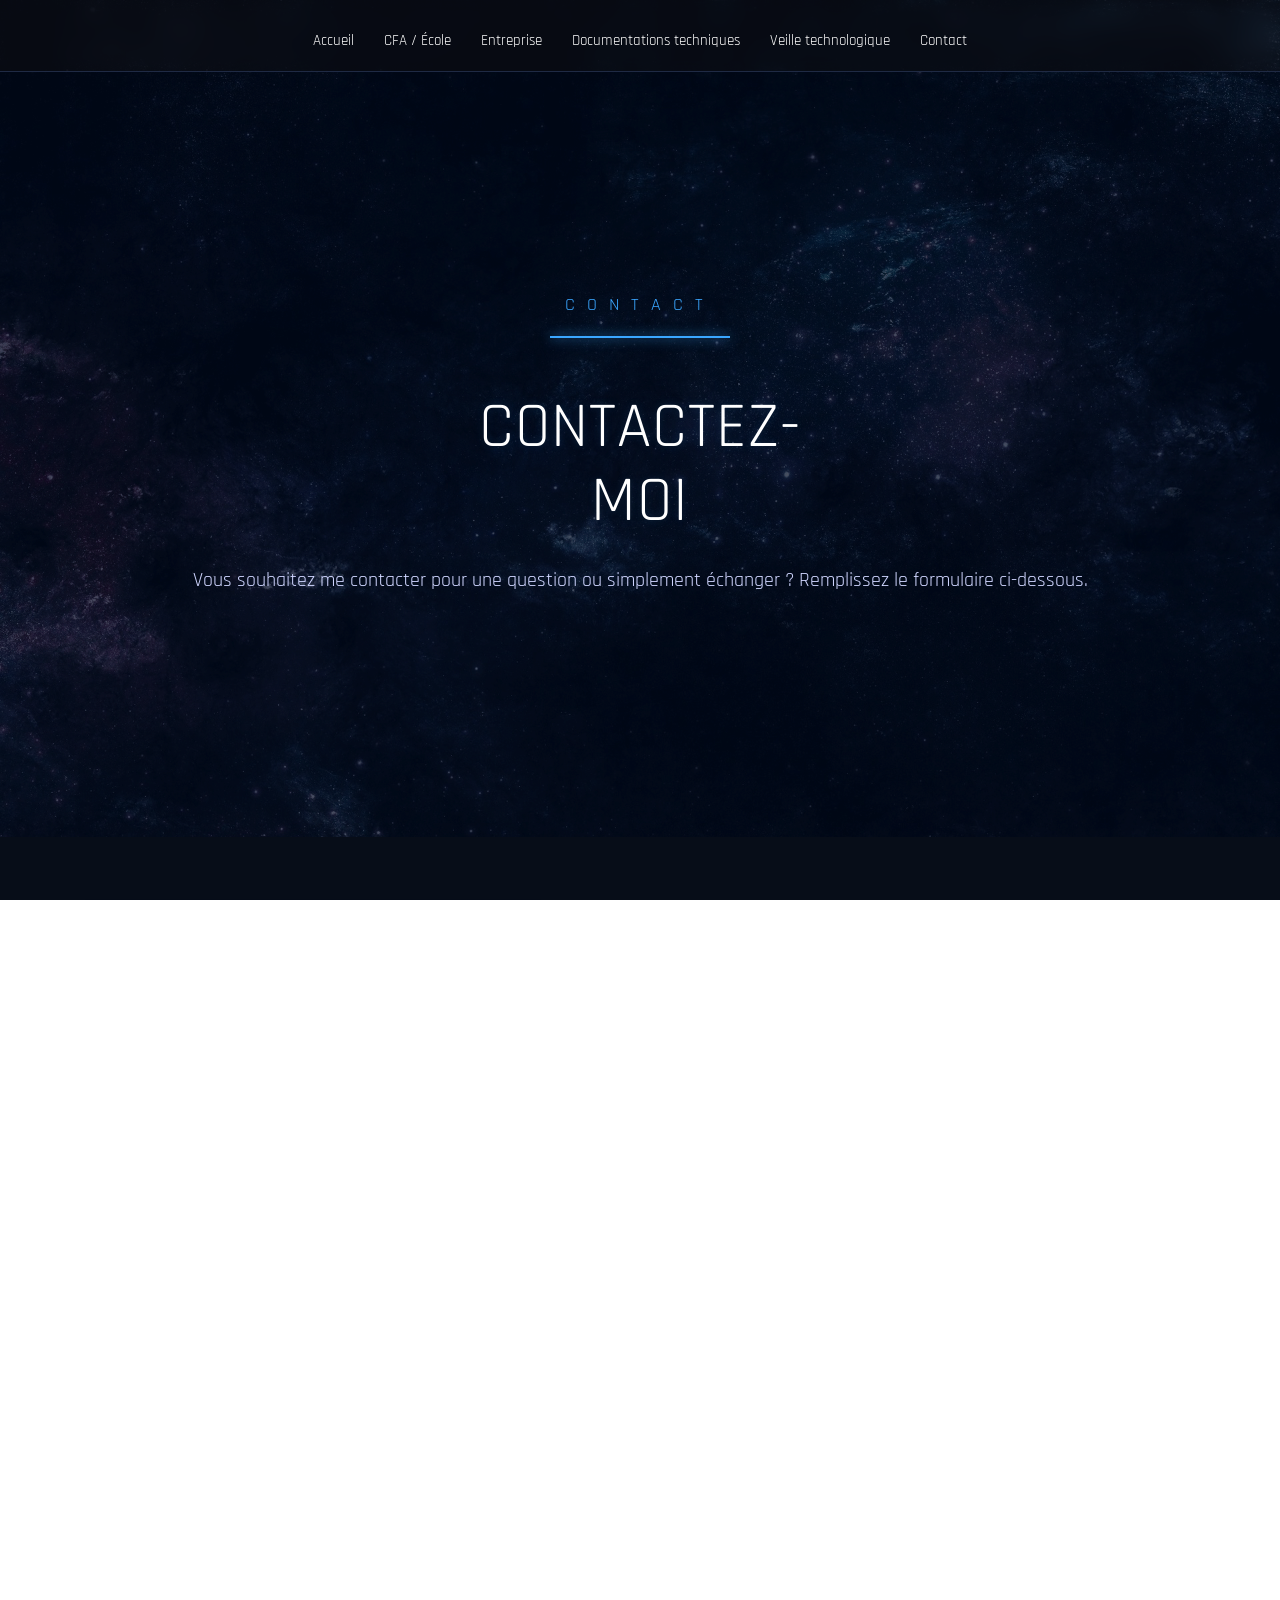
==== contact.html @ 7f9cc4b3 "Première version du portfolio" ====
<!DOCTYPE html>
<html lang="fr">

<head>
    <meta charset="UTF-8">
    <meta name="viewport" content="width=device-width, initial-scale=1.0">
    <title>Contact</title>

    <link rel="stylesheet" href="css/style.css">
    <link href="https://fonts.googleapis.com/css2?family=Orbitron:wght@400;700&family=Rajdhani:wght@400;600&display=swap" rel="stylesheet">
</head>

<body class="contact-page">

    <!-- NAVBAR -->
    <header class="navbar">
        <nav>
            <ul>
                <li><a href="index.html">Accueil</a></li>
                <li><a href="ecole.html">CFA / École</a></li>
                <li><a href="entreprise.html">Entreprise</a></li>
                <li><a href="documentations.html">Documentations techniques</a></li>
                <li><a href="veille.html">Veille technologique</a></li>
                <li><a href="contact.html">Contact</a></li>
            </ul>
        </nav>
    </header>

    <!-- HERO -->

    <section class="hero-entreprise">

        <img src="images/space.gif" alt="Fond spatial">

        <div class="overlay"></div>

        <div class="hero-content">

            <span class="hero-subtitle">CONTACT</span>

            <div class="hero-line"></div>

            <h1>
                CONTACTEZ-<br>MOI
            </h1>

            <p class="hero-description">
                Vous souhaitez me contacter pour une question ou simplement échanger ? Remplissez le formulaire
                ci-dessous.
            </p>

        </div>

    </section>

    <!-- CONTACT -->

    <section class="contact-section">

        <div class="contact-container">

            <!-- FORMULAIRE -->

            <div class="contact-form">

                <h2>Formulaire de contact</h2>

                <form>

                    <div class="input-group">

                        <input type="text" placeholder="Nom" required>

                        <input type="text" placeholder="Prénom" required>

                    </div>

                    <input type="email" placeholder="Adresse e-mail" required>

                    <input type="tel" placeholder="Téléphone">

                    <textarea rows="7" placeholder="Votre message..." required></textarea>

                    <button type="button" class="btn-doc">
                        Envoyer
                    </button>

                </form>

            </div>

            <!-- IMAGE -->

            <div class="contact-image">

                <img src="images/mecontacter.jpg" alt="Contact">

            </div>

        </div>

    </section>

    <!-- FOOTER -->

    <footer class="footer">
        <p>Portfolio BTS SIO - Miguel</p>
    </footer>

</body>

</html>
---- css/style.css ----
/* ===== BASE ===== */

html,
body {
  height: 100%;
  margin: 0;
  font-family: 'Rajdhani', sans-serif;
  color: white;
  overflow-x: hidden;

  background: url("../images/space.gif") no-repeat center center fixed;
  background-size: cover;

  position: relative;
}

/* ===== OVERLAY ===== */

.overlay {
position: fixed;
top: 0;
left: 0;
width: 100%;
height: 100%;
background: rgba(0, 0, 0, 0.3);
z-index: -5;
pointer-events: none;
}

/* ===== NAVBAR ===== */

.navbar {
display: flex;
flex-direction: column;
align-items: center;
padding: 20px 60px;
background: rgba(11, 15, 26, 0.7);
backdrop-filter: blur(10px);
border-bottom: 1px solid #1f2a44;
position: sticky;
top: 0;
z-index: 10;
}

/* ===== MENU ===== */

nav ul {
display: flex;
list-style: none;
gap: 30px;
margin: 10px 0 0 0;
padding: 0;
justify-content: center;
flex-wrap: wrap;
}

nav a {
text-decoration: none;
color: white;
font-size: 15px;
position: relative;
padding-bottom: 5px;
}

nav a::after {
content: "";
position: absolute;
width: 0;
height: 2px;
background: #3AA6FF;
left: 0;
bottom: 0;
transition: 0.3s;
}

nav a:hover::after {
width: 100%;
}

nav a:hover {
color: #3AA6FF;
text-shadow: 0 0 8px #3AA6FF;
}

/* ===== HERO ===== */

.hero {
height: 80vh;
display: flex;
flex-direction: column;
justify-content: center;
align-items: center;
text-align: center;
}

.hero h1 {
font-size: 48px;
margin-bottom: 10px;
letter-spacing: 3px;
font-family: 'Orbitron', sans-serif;
text-shadow: 0 0 10px rgba(58, 166, 255, 0.5);
}

.hero p {
font-size: 22px;
color: #9aa4c7;
}

/* ===== BOUTONS ===== */

.btn {
display: inline-block;
margin-top: 25px;
padding: 12px 25px;
background: #3AA6FF;
color: white;
text-decoration: none;
border-radius: 4px;
transition: 0.3s;
font-weight: bold;
}

.btn:hover {
background: #66D9FF;
box-shadow: 0 0 15px #3AA6FF;
}

.btn-outline {
padding: 12px 25px;
border: 1px solid white;
color: white;
text-decoration: none;
border-radius: 6px;
transition: 0.3s;
}

.btn-outline:hover {
background: white;
color: black;
}

.btn-solid {
padding: 12px 25px;
background: #e5e5e5;
color: black;
text-decoration: none;
border-radius: 6px;
transition: 0.3s;
}

.btn-solid:hover {
background: white;
}

/* ===== SECTIONS ===== */

.about,
.projet-pro,
.skills,
.qualities {
padding: 100px 20px;
text-align: center;
background: rgba(10, 15, 30, 0.55);
backdrop-filter: blur(6px);
}

/* ===== TITRES ===== */

.about h2,
.projet-pro h2,
.skills-title,
.qualities-title {
font-size: 34px;
margin-bottom: 60px;
font-family: 'Orbitron', sans-serif;
position: relative;
display: inline-block;
}

.projet-pro h2::after,
.skills-title::after,
.qualities-title::after {
content: "";
position: absolute;
left: 0;
bottom: -10px;
width: 100%;
height: 3px;
background: #3AA6FF;
box-shadow: 0 0 10px #3AA6FF;
}

/* ===== TEXTE ===== */

.about p,
.projet-pro p {
max-width: 900px;
margin: 20px auto;
color: #d0d6ff;
line-height: 1.8;
font-size: 20px;
}

/* ===== SKILLS ===== */

.skills-container {
display: flex;
justify-content: center;
gap: 80px;
flex-wrap: wrap;
}

.skill {
text-align: center;
transition: transform 0.3s ease;
}

.skill span {
font-size: 18px;
}

.percent {
font-size: 70px;
font-weight: bold;
position: relative;
display: inline-block;
color: white;
transition: 0.3s ease;
}

.percent::after {
content: "";
position: absolute;
left: 0;
bottom: -10px;
height: 4px;
width: 0%;
background: #3AA6FF;
box-shadow: 0 0 10px #3AA6FF;
transition: width 0.6s ease;
}

.skill:hover {
transform: translateY(-10px);
}

.skill:hover .percent {
color: #3AA6FF;
transform: scale(1.15);
text-shadow: 0 0 15px #3AA6FF;
}

.skill.windows:hover .percent::after { width: 90%; }
.skill.linux:hover .percent::after { width: 70%; }
.skill.mac:hover .percent::after { width: 40%; }

/* ===== QUALITÉS ===== */

.qualities-container {
display: flex;
justify-content: center;
gap: 60px;
flex-wrap: wrap;
}

.quality {
width: 280px;
padding: 40px;
background: rgba(20,25,40,0.6);
border-radius: 10px;
transition: 0.3s;
}

.quality h3 {
font-size: 34px;
}

.quality p {
font-size: 18px;
color: #9aa4c7;
}

.quality:hover {
transform: translateY(-10px) scale(1.05);
box-shadow: 0 0 20px rgba(58,166,255,0.5);
}

.quality:hover i,
.quality:hover h3 {
color: #3AA6FF;
}

/* ===== FIN DE PAGE (APPLE STYLE SANS BUG) ===== */

.fin-page {
padding: 140px 20px;
text-align: center;

/* animation auto (plus de JS nécessaire) */
animation: appleReveal 1.6s cubic-bezier(0.22, 1, 0.36, 1) forwards;
}

@keyframes appleReveal {
0% {
opacity: 0;
transform: translateY(80px) scale(0.95);
filter: blur(10px);
}
100% {
opacity: 1;
transform: translateY(0) scale(1);
filter: blur(0);
}
}

/* image */
.fin-page img {
max-width: 800px;
width: 100%;
margin-top: 50px;
border-radius: 12px;
box-shadow: 0 20px 60px rgba(0,0,0,0.6);
transition: transform 1.2s ease;
}

.fin-page img:hover {
transform: scale(1.03);
}

/* citation */
.citation {
font-size: 30px;
color: white;
background: rgba(10, 15, 30, 0.6);
backdrop-filter: blur(8px);
padding: 35px;
border-radius: 12px;
display: inline-block;
font-family: 'Orbitron', sans-serif;
letter-spacing: 1px;
box-shadow: 0 10px 40px rgba(58,166,255,0.2);
}
/* ===== FOOTER ===== */

.footer {
  text-align: center;
  padding: 40px 20px;
  background: rgba(10, 15, 30, 0.7);
  backdrop-filter: blur(6px);
  color: #cfd6ff;
  font-size: 18px;
  margin-top: 80px;
}

.footer p {
  margin: 5px 0;
}
/* ===== HERO CFA ===== */

.hero-cfa {
  position: relative;
  width: 100%;
  height: 70vh;
  overflow: hidden;
}

.hero-cfa img {
  width: 100%;
  height: 100%;
  object-fit: cover;
}

.hero-cfa::after {
  content: "";
  position: absolute;
  top: 0;
  left: 0;
  width: 100%;
  height: 100%;
  background: rgba(0, 0, 0, 0.5);
}

.hero-cfa-text {
  position: absolute;
  top: 50%;
  left: 10%;
  transform: translateY(-50%);
  z-index: 2;
}

.hero-cfa-text h1 {
  font-size: 60px;
  font-family: 'Rajdhani', sans-serif;
  font-weight: 500;
  letter-spacing: 1px;
  text-shadow: 0 0 10px rgba(58,166,255,0.3);
}
/* ===== CONTENU CFA ===== */

.content-cfa {
  padding: 100px 20px;
  text-align: center;
  background: rgba(10, 15, 30, 0.6);
  backdrop-filter: blur(6px);
}

.content-cfa h2 {
  font-size: 34px;
  margin-bottom: 60px;
  font-family: 'Orbitron', sans-serif;
  position: relative;
  display: inline-block;
}

.content-cfa h2::after {
  content: "";
  position: absolute;
  left: 0;
  bottom: -10px;
  width: 100%;
  height: 3px;
  background: #3AA6FF;
  box-shadow: 0 0 10px #3AA6FF;
}

.content-cfa p {
  max-width: 900px;
  margin: 20px auto;
  color: #d0d6ff;
  line-height: 1.8;
  font-size: 20px;
}

/* ===== SECTION BTS ===== */

.bts {
  padding: 120px 20px;
  background: rgba(10, 15, 30, 0.65);
  backdrop-filter: blur(6px);
  max-width: 1000px;
  margin: auto;
}

.bts h2 {
  font-size: 52px;
  font-family: 'Rajdhani', sans-serif;
  font-weight: 600;
  margin-bottom: 40px;
  line-height: 1.2;
}

.bts p {
  font-size: 20px;
  color: #d0d6ff;
  line-height: 1.8;
  margin-bottom: 25px;
}

/* options */
.options {
  margin: 30px 0;
  padding-left: 20px;
}

.options li {
  font-size: 20px;
  margin-bottom: 10px;
}

/* bloc spécialité */
.specialite {
  margin-top: 60px;
  padding: 30px;
  background: rgba(20,25,40,0.6);
  border-radius: 10px;
  box-shadow: 0 0 20px rgba(58,166,255,0.2);
}

.specialite h3 {
  font-size: 28px;
  margin-bottom: 20px;
  font-family: 'Orbitron', sans-serif;
}

/* métiers */
.metiers {
  margin-top: 20px;
  padding-left: 20px;
}

.metiers li {
  margin-bottom: 8px;
}
/* ===== TITRE BTS (avec ligne comme autres sections) ===== */

.bts-title {
  font-size: 52px;
  font-family: 'Rajdhani', sans-serif;
  font-weight: 600;
  margin-bottom: 40px;
  position: relative;
  display: inline-block;
}

.bts-title::after {
  content: "";
  position: absolute;
  left: 0;
  bottom: -10px;
  width: 100%;
  height: 3px;
  background: #3AA6FF;
  box-shadow: 0 0 10px #3AA6FF;
}

/* ===== HIGHLIGHT OPTIONS ===== */

.highlight {
  color: #3AA6FF;
  font-weight: bold;
  text-shadow: 0 0 8px rgba(58,166,255,0.6);
}
/* ===== CONTACT & MAP ===== */

.contact-map {
  padding: 120px 20px;
  background: rgba(10, 15, 30, 0.7);
  backdrop-filter: blur(6px);
}

/* MAP */
.map {
  flex: 1;
  min-width: 320px;
  height: 350px;
  border-radius: 12px;
  overflow: hidden;
  box-shadow: 0 20px 50px rgba(0,0,0,0.6);
  transition: 0.4s;
}

.map:hover {
  transform: scale(1.02);
  box-shadow: 0 25px 60px rgba(58,166,255,0.3);
}

/* INFOS */
.contact-info {
  flex: 1;
  min-width: 300px;
  color: #d0d6ff;
}

.contact-info h3 {
  font-size: 32px;
  margin-bottom: 20px;
  font-family: 'Orbitron', sans-serif;
}

.contact-info p {
  margin-bottom: 20px;
  font-size: 18px;
  line-height: 1.6;
}

/* effet hover texte */
.contact-info p strong {
  color: #3AA6FF;
}

/* RESPONSIVE */
@media (max-width: 768px) {
  .contact-container {
    flex-direction: column;
  }

  .map {
    height: 250px;
  }
}

/* ================================================= */
/* ================= HERO ENTREPRISE =============== */
/* ================================================= */

.hero-entreprise {
  position: relative;
  height: 85vh;
  display: flex;
  justify-content: center;
  align-items: center;
  text-align: center;
  overflow: hidden;
}

.hero-entreprise img {
  position: absolute;
  inset: 0;
  width: 100%;
  height: 100%;
  object-fit: cover;
  filter: brightness(0.45);
  pointer-events: none;
}

.hero-entreprise .overlay {
  position: absolute;
  inset: 0;
  background: rgba(0, 20, 60, 0.35);
  z-index: 1;
  pointer-events: none;
}

.hero-content {
  position: relative;
  z-index: 2;
  max-width: 1000px;
  padding: 0 20px;
}

.hero-subtitle {
  display: block;
  color: #3AA6FF;
  font-size: 18px;
  letter-spacing: 12px;
  margin-bottom: 20px;
  font-family: 'Rajdhani', sans-serif;
  font-weight: 400;
}

.hero-line {
  width: 180px;
  height: 2px;
  background: #3AA6FF;
  margin: 0 auto 35px auto;
  box-shadow: 0 0 12px #3AA6FF;
}

.hero-content h1 {
  font-size: 64px;
  line-height: 1.15;
  font-family: 'Rajdhani', sans-serif;
  font-weight: 400;
  letter-spacing: 1px;
  margin-bottom: 25px;
  text-transform: uppercase;
  color: white;
  text-shadow: 0 0 8px rgba(58,166,255,0.15);
}

.hero-description {
  font-size: 20px;
  color: #d0d6ff;
  line-height: 1.6;
}

@media (max-width: 768px) {

  .hero-content h1 {
    font-size: 36px;
  }

  .hero-subtitle {
    font-size: 14px;
    letter-spacing: 4px;
  }

  .hero-description {
    font-size: 16px;
  }

}

/* ================================================= */
/* ================= CONTENU ENTREPRISE ============ */
/* ================================================= */

.about-entreprise {
  max-width: 1100px;
  margin: 80px auto;

  padding: 40px;

  background: rgba(0, 15, 40, 0.25);

  backdrop-filter: blur(4px);

  border-radius: 12px;

  box-shadow:
  0 0 30px rgba(58,166,255,0.12);
}

.about-entreprise h2 {
  font-family: 'Rajdhani', sans-serif;
  font-size: 36px;
  font-weight: 500;
  color: #ffffff;

  margin-bottom: 35px;

  text-align: left;

  display: inline-block;
  position: relative;

  text-shadow: 0 0 15px rgba(58,166,255,0.20);

  transition: all 0.4s ease;
}

.about-entreprise h2::after {
  content: "";
  position: absolute;

  left: 0;
  bottom: -12px;

  width: 100%;
  height: 3px;

  background: #3AA6FF;

  box-shadow:
  0 0 10px #3AA6FF,
  0 0 20px #3AA6FF;
}

.about-entreprise h2:hover {
  color: #3AA6FF;

  text-shadow:
  0 0 10px #3AA6FF,
  0 0 20px #3AA6FF;
}

.citation-entreprise {
  font-family: 'Rajdhani', sans-serif;
  font-size: 22px;
  font-weight: 500;

  color: #eef4ff;

  line-height: 1.8;

  max-width: 1000px;

  text-align: left;

  margin-bottom: 40px;

  padding-left: 25px;

  border-left: 4px solid #3AA6FF;

  text-shadow:
  0 0 10px rgba(58,166,255,0.15);
}

.texte-entreprise {
  font-family: 'Rajdhani', sans-serif;

  font-size: 20px;

  color: #c7d4ef;

  line-height: 1.9;

  text-align: left;

  transition: all 0.4s ease;
}

.texte-entreprise:hover {
  color: #ffffff;

  text-shadow:
  0 0 8px rgba(58,166,255,0.15);
}

/* TABLETTE */

@media (max-width: 1024px) {

  .about-entreprise {
    padding: 30px;
  }

  .about-entreprise h2 {
    font-size: 32px;
  }

  .citation-entreprise {
    font-size: 20px;
  }

  .texte-entreprise {
    font-size: 18px;
  }

}

/* MOBILE */

@media (max-width: 768px) {

  .about-entreprise {
    padding: 25px 20px;
  }

  .about-entreprise h2 {
    font-size: 28px;
  }

  .citation-entreprise {
    font-size: 18px;
  }

  .texte-entreprise {
    font-size: 17px;
  }

}
body.entreprise-page {

  background: url("../images/cpam.jpg") no-repeat center center fixed !important;
  background-size: cover !important;

}
.organigramme-cpam {
  display: block;
  width: 70%;
  max-width: 650px;
  margin: 50px auto;
}

.organigramme-cpam:hover {

  transform: scale(1.02);

  box-shadow:
  0 0 25px rgba(58,166,255,0.40),
  0 0 60px rgba(58,166,255,0.20);
}
/* ================================================= */
/* ================= MON SERVICE =================== */
/* ================================================= */

.service-bloc {
  display: flex;
  align-items: center;
  gap: 50px;
  margin: 80px 0;
}

.service-bloc.inverse {
  flex-direction: row-reverse;
}

.service-texte {
  flex: 1;
}

.service-texte h3 {
  font-family: 'Rajdhani', sans-serif;
  font-size: 30px;
  color: #3AA6FF;
  margin-bottom: 20px;

  text-shadow:
  0 0 10px rgba(58,166,255,0.25);
}

.service-texte p {
  font-family: 'Rajdhani', sans-serif;
  font-size: 20px;
  color: #c7d4ef;
  line-height: 1.9;
  margin-bottom: 15px;
}

.service-image {
  flex: 1;
  text-align: center;
}

.service-image img {
  width: 100%;
  max-width: 450px;

  border-radius: 12px;

  box-shadow:
  0 0 20px rgba(58,166,255,0.20);

  transition: all 0.4s ease;
}

.service-image img:hover {
  transform: scale(1.03);

  box-shadow:
  0 0 25px rgba(58,166,255,0.40),
  0 0 50px rgba(58,166,255,0.15);
}

/* Bloc technicien */

.mon-role {
  display: flex;
  align-items: center;
  gap: 50px;

  margin-top: 100px;

  padding: 35px;

  border-radius: 12px;

  background: rgba(0, 20, 60, 0.35);

  border: 1px solid rgba(58,166,255,0.25);

  box-shadow:
  0 0 25px rgba(58,166,255,0.12);
}

.mon-role h3 {

  font-family: 'Rajdhani', sans-serif;

  font-size: 34px;

  color: #3AA6FF;

  margin-bottom: 25px;

  text-shadow:
  0 0 12px rgba(58,166,255,0.30);
}

.mon-role p {

  font-family: 'Rajdhani', sans-serif;

  font-size: 20px;

  color: #c7d4ef;

  line-height: 1.9;

  margin-bottom: 15px;
}

.mon-role-texte {
  flex: 1.5;
}

.mon-role-image {
  flex: 1;
  text-align: center;
}

.mon-role-image img {
  width: 100%;
  max-width: 420px;

  border-radius: 12px;

  box-shadow:
  0 0 20px rgba(58,166,255,0.20);

  transition: all 0.4s ease;
}

.mon-role-image img:hover {
  transform: scale(1.03);

  box-shadow:
  0 0 25px rgba(58,166,255,0.40),
  0 0 50px rgba(58,166,255,0.15);
}

/* Responsive */

@media (max-width: 900px) {

  .service-bloc,
  .service-bloc.inverse {

    flex-direction: column;

    gap: 30px;
  }

  .service-image img {

    max-width: 100%;
  }

  .service-texte h3 {

    font-size: 26px;
  }

  .mon-role h3 {

    font-size: 28px;
  }

  .mon-role {
    flex-direction: column;
  }

  .mon-role-image img {
    max-width: 100%;
  }
}
/* ================================================= */
/* ============ EMPLACEMENT ENTREPRISE ============= */
/* ================================================= */

.contact-entreprise {
  display: flex;
  align-items: center;
  gap: 60px;
  margin-top: 50px;
}

.map-entreprise {
  flex: 1.5;
}

.map-entreprise iframe {
  width: 100%;
  height: 500px;

  border: none;
  border-radius: 15px;

  box-shadow:
  0 0 25px rgba(58,166,255,0.20);

  transition: 0.4s ease;
}

.map-entreprise iframe:hover {
  box-shadow:
  0 0 35px rgba(58,166,255,0.35);
}

.infos-entreprise {
  flex: 1;
}

.infos-entreprise h3 {
  font-family: 'Rajdhani', sans-serif;
  font-size: 52px;
  color: #dbe2ff;
  margin-bottom: 40px;
}

.infos-entreprise p {
  font-family: 'Rajdhani', sans-serif;
  font-size: 22px;
  color: #c7d4ef;
  line-height: 1.8;
  margin-bottom: 30px;
}

.infos-entreprise strong {
  color: #3AA6FF;
}

@media (max-width: 1000px) {

  .contact-entreprise {
    flex-direction: column;
  }

  .infos-entreprise h3 {
    font-size: 38px;
  }

  .infos-entreprise p {
    font-size: 18px;
  }
}
/* ================================================= */
/* ============== MENU DEROULANT SERVICE =========== */
/* ================================================= */

.service-dropdown {
  margin-top: 50px;
}

.service-dropdown summary {

  list-style: none;
  cursor: pointer;

  font-family: 'Rajdhani', sans-serif;
  font-size: 36px;
  font-weight: 500;

  color: #ffffff;

  padding: 20px 25px;

  border-radius: 12px;

  background: rgba(0, 20, 60, 0.35);

  border: 1px solid rgba(58,166,255,0.25);

  transition: all 0.3s ease;

  user-select: none;
}

.service-dropdown summary:hover {

  color: #3AA6FF;

  box-shadow:
  0 0 15px rgba(58,166,255,0.25);
}

.service-dropdown summary::-webkit-details-marker {
  display: none;
}

.service-dropdown summary::before {

  content: "+";

  color: #3AA6FF;

  font-size: 32px;

  font-weight: bold;

  margin-right: 15px;
}

.service-dropdown[open] summary::before {
  content: "−";
}

.service-dropdown > *:not(summary) {
  margin-top: 35px;
}
/* ================================================= */
/* ============ SOUS-MENUS DES POSTES ============== */
/* ================================================= */

.poste-dropdown {
  margin-top: 20px;
}

.poste-dropdown summary {

  list-style: none;
  cursor: pointer;

  font-family: 'Rajdhani', sans-serif;
  font-size: 28px;
  font-weight: 500;

  color: #dbe2ff;

  padding: 18px 25px;

  border-radius: 10px;

  background: rgba(15, 25, 55, 0.35);

  border: 1px solid rgba(58,166,255,0.15);

  transition: all 0.3s ease;

  user-select: none;
}

.poste-dropdown summary::-webkit-details-marker {
  display: none;
}

.poste-dropdown summary::before {

  content: "+";

  color: #3AA6FF;

  font-size: 26px;

  font-weight: bold;

  margin-right: 15px;
}

.poste-dropdown[open] summary::before {
  content: "−";
}

.poste-dropdown summary:hover {

  color: #3AA6FF;

  background: rgba(20, 35, 75, 0.45);

  box-shadow:
  0 0 15px rgba(58,166,255,0.20);
}

.poste-dropdown > *:not(summary) {
  margin-top: 25px;
}
/* ================================================= */
/* ============ PAGE DOCUMENTATIONS ================= */
/* ================================================= */

body.documentation-page {
  background: url("../images/space.gif") no-repeat center center fixed !important;
  background-size: cover !important;
}

/* bouton PDF */
.btn-doc {
  display: inline-block;
  margin-top: 20px;
  padding: 12px 24px;
  background: #3AA6FF;
  color: white;
  text-decoration: none;
  border-radius: 8px;
  font-family: 'Rajdhani', sans-serif;
  font-size: 18px;
  font-weight: 600;
  transition: 0.3s ease;
  box-shadow: 0 0 15px rgba(58,166,255,0.25);
}

.btn-doc:hover {
  background: #66D9FF;
  box-shadow: 0 0 20px rgba(58,166,255,0.45);
}

.disabled-doc {
  background: #5a647d;
  box-shadow: 0 0 12px rgba(120,130,160,0.2);
}

.disabled-doc:hover {
  background: #5a647d;
  box-shadow: 0 0 12px rgba(120,130,160,0.2);
}
/* blocs de documentation */
.doc-bloc {
  margin-top: 35px;
  padding: 30px;
  border-radius: 12px;
  background: rgba(0, 20, 60, 0.35);
  border: 1px solid rgba(58,166,255,0.20);
  box-shadow: 0 0 20px rgba(58,166,255,0.12);
  transition: all 0.3s ease;
}

.doc-bloc:hover {
  transform: translateY(-4px);
  box-shadow: 0 0 28px rgba(58,166,255,0.22);
}

.doc-bloc h3 {
  font-family: 'Orbitron', sans-serif;
  font-size: 30px;
  color: #ffffff;
  margin-top: 0;
  margin-bottom: 28px;
  letter-spacing: 1px;
  text-transform: uppercase;
  position: relative;
  display: inline-block;
  text-shadow:
    0 0 10px rgba(58,166,255,0.25),
    0 0 20px rgba(58,166,255,0.15);
}

.doc-bloc h3::after {
  content: "";
  position: absolute;
  left: 0;
  bottom: -10px;
  width: 100%;
  height: 3px;
  background: #3AA6FF;
  box-shadow:
    0 0 10px #3AA6FF,
    0 0 20px rgba(58,166,255,0.45);
  border-radius: 999px;
}
/* titre de la 2e grande section */
.doc-section-title {
  margin-top: 90px;
}

/* sous-catégories Windows / Linux */
.doc-category-title {
  font-family: 'Orbitron', sans-serif;
  font-size: 28px;
  color: #3AA6FF;
  margin-top: 60px;
  margin-bottom: 25px;
  letter-spacing: 1px;
  text-transform: uppercase;
  position: relative;
  display: inline-block;
  text-shadow:
    0 0 10px rgba(58,166,255,0.25),
    0 0 20px rgba(58,166,255,0.15);
}

.doc-category-title::after {
  content: "";
  position: absolute;
  left: 0;
  bottom: -10px;
  width: 100%;
  height: 3px;
  background: #3AA6FF;
  box-shadow:
    0 0 10px #3AA6FF,
    0 0 20px rgba(58,166,255,0.45);
  border-radius: 999px;
}
/* ================================================= */
/* =============== VEILLE EDITORIALE =============== */
/* ================================================= */

body.magazine-veille,
body.veille-page {
  background:
    radial-gradient(circle at top, rgba(25, 50, 110, 0.12), transparent 35%),
    #070d18;
}

/* HERO SIMPLE */
.veille-simple-hero {
  padding: 130px 20px 70px;
  background:
    linear-gradient(rgba(5, 12, 28, 0.78), rgba(5, 12, 28, 0.92)),
    url("../images/space.gif") center center / cover no-repeat;
  border-bottom: 1px solid rgba(58,166,255,0.08);
}

.veille-simple-hero-inner {
  max-width: 1100px;
  margin: 0 auto;
  text-align: center;
}

.veille-mini-tag {
  display: inline-block;
  margin-bottom: 18px;
  padding: 8px 16px;
  border-radius: 999px;
  background: rgba(58,166,255,0.10);
  border: 1px solid rgba(58,166,255,0.20);
  color: #b8dcff;
  font-size: 14px;
  letter-spacing: 1px;
  text-transform: uppercase;
}

.veille-simple-hero h1 {
  margin: 0 0 20px;
  font-family: 'Orbitron', sans-serif;
  font-size: 48px;
  line-height: 1.15;
  color: #ffffff;
  text-transform: uppercase;
}

.veille-simple-hero p {
  max-width: 820px;
  margin: 0 auto;
  font-size: 21px;
  line-height: 1.8;
  color: #d8e4ff;
}

/* CONTENEUR */
.veille-editoriale {
  max-width: 1300px;
  margin: 0 auto;
  padding: 70px 24px 100px;
}

/* INTRO SIMPLE */
.veille-intro-simple {
  max-width: 980px;
  margin: 0 auto 80px;
  text-align: center;
}

.veille-intro-simple h2 {
  font-family: 'Orbitron', sans-serif;
  font-size: 34px;
  color: #ffffff;
  margin-bottom: 20px;
  text-transform: uppercase;
}

.veille-intro-simple p {
  font-size: 20px;
  line-height: 1.9;
  color: #d8e4ff;
  margin-bottom: 16px;
}

.veille-subtitle {
  color: #7fc7ff !important;
  font-weight: 600;
  margin-top: -5px;
}

/* LIGNES EDITORIALES */
.veille-row {
  display: grid;
  grid-template-columns: 1fr 1fr;
  gap: 42px;
  align-items: center;
  margin-bottom: 90px;
}

.veille-row.reverse .veille-row-image {
  order: 1;
}

.veille-row.reverse .veille-row-text {
  order: 2;
}

.veille-row-image img {
  width: 100%;
  height: 380px;
  object-fit: cover;
  display: block;
  border-radius: 10px;
  box-shadow: 0 0 24px rgba(0,0,0,0.30);
}

.veille-row-text h3 {
  font-family: 'Orbitron', sans-serif;
  font-size: 30px;
  color: #ffffff;
  margin-bottom: 18px;
  text-transform: uppercase;
}

.veille-row-text p {
  font-size: 20px;
  line-height: 1.9;
  color: #d8e4ff;
  margin-bottom: 18px;
}

.veille-date {
  display: inline-block;
  margin-bottom: 20px;
  color: #8ecbff;
  font-size: 15px;
  letter-spacing: 1px;
  text-transform: uppercase;
}

/* liens multiples */
.veille-links {
  display: flex;
  flex-wrap: wrap;
  gap: 12px;
  margin-top: 10px;
}

/* boutons veille */
.veille-editoriale .btn-doc,
.magazine-veille .btn-doc {
  display: inline-flex;
  align-items: center;
  justify-content: center;
  width: fit-content;
  padding: 12px 22px;
  border-radius: 10px;
  background: transparent;
  border: 1px solid rgba(58,166,255,0.45);
  color: #ffffff;
  text-decoration: none;
  font-family: 'Rajdhani', sans-serif;
  font-size: 17px;
  font-weight: 600;
  transition: 0.3s ease;
}

.veille-editoriale .btn-doc:hover,
.magazine-veille .btn-doc:hover {
  background: rgba(58,166,255,0.12);
  box-shadow: 0 0 16px rgba(58,166,255,0.20);
  transform: translateY(-2px);
}

/* responsive */
@media (max-width: 1000px) {
  .veille-row {
    grid-template-columns: 1fr;
    gap: 24px;
  }

  .veille-row.reverse .veille-row-image,
  .veille-row.reverse .veille-row-text {
    order: initial;
  }

  .veille-row-image img {
    height: 280px;
  }
}

@media (max-width: 768px) {
  .veille-simple-hero {
    padding: 110px 18px 55px;
  }

  .veille-simple-hero h1 {
    font-size: 32px;
  }

  .veille-simple-hero p,
  .veille-intro-simple p,
  .veille-row-text p {
    font-size: 17px;
    line-height: 1.75;
  }

  .veille-intro-simple h2 {
    font-size: 24px;
  }

  .veille-row-text h3 {
    font-size: 22px;
  }

  .veille-editoriale {
    padding: 50px 16px 80px;
  }

  .veille-row {
    margin-bottom: 60px;
  }
}
/* ================================================= */
/* ========= DOCUMENTATIONS VERSION 2 ============== */
/* ================================================= */

.docs-intro{
    text-align:center;
    max-width:900px;
    margin:0 auto 80px;
}

.docs-intro h2{
    font-family:'Orbitron',sans-serif;
    font-size:42px;
    color:#fff;
    margin-bottom:20px;
    text-transform:uppercase;
    letter-spacing:2px;
}

.docs-intro h2::after{
    content:"";
    display:block;
    width:180px;
    height:3px;
    margin:18px auto 0;
    background:#3AA6FF;
    box-shadow:0 0 18px #3AA6FF;
}

.docs-intro p{
    font-size:20px;
    color:#c9d8f3;
    line-height:1.8;
}

/* ========================= */

.docs-category{

    margin-top:90px;

}

.category-header{

    display:flex;

    align-items:center;

    gap:25px;

    margin-bottom:45px;

}

.category-icon{

    width:75px;

    height:75px;

    border-radius:50%;

    display:flex;

    justify-content:center;

    align-items:center;

    font-size:34px;

    background:rgba(58,166,255,.08);

    border:1px solid rgba(58,166,255,.30);

    box-shadow:0 0 18px rgba(58,166,255,.25);

}

.category-header h2{

    margin:0;

    font-size:34px;

    color:white;

    font-family:'Orbitron',sans-serif;

    text-transform:uppercase;

}

.category-header p{

    margin-top:10px;

    color:#b8c9e8;

    font-size:18px;

}

/* ========================= */

.docs-grid{

    display:grid;

    grid-template-columns:repeat(auto-fit,minmax(300px,1fr));

    gap:30px;

}
/* ================================================= */
/* =================== CARTES ====================== */
/* ================================================= */

.doc-card{

    position:relative;
    overflow:hidden;

    display:flex;
    flex-direction:column;

    padding:35px;

    border-radius:18px;

    background:rgba(8,18,40,.45);

    backdrop-filter:blur(12px);

    border:1px solid rgba(58,166,255,.18);

    transition:.35s ease;

    box-shadow:0 0 25px rgba(58,166,255,.08);

}

.doc-card::before{

    content:"";

    position:absolute;

    inset:0;
	    z-index:1;
    pointer-events:none;

    background:linear-gradient(135deg,
    rgba(58,166,255,.12),
    transparent 45%);

    opacity:0;

    transition:.35s;

}

.doc-card:hover{

    transform:translateY(-10px);

    border-color:#3AA6FF;

    box-shadow:
        0 0 18px rgba(58,166,255,.30),
        0 0 45px rgba(58,166,255,.12);

}

.doc-card:hover::before{

    opacity:1;

}

.doc-icon{

    width:80px;

    height:80px;

    border-radius:50%;

    display:flex;

    align-items:center;

    justify-content:center;

    margin-bottom:28px;

    font-size:36px;

    background:rgba(58,166,255,.10);

    border:1px solid rgba(58,166,255,.30);

    transition:.35s;

}

.doc-card:hover .doc-icon{

    transform:rotate(-8deg) scale(1.12);

    box-shadow:0 0 20px rgba(58,166,255,.45);

}

.doc-card h3{

    margin:0 0 18px;

    font-size:25px;

    font-family:'Orbitron',sans-serif;

    color:white;

    line-height:1.4;

}

.doc-card p{

    color:#c8d6ef;

    line-height:1.8;

    font-size:18px;

    flex:1;

}

/* =================== BOUTON ==================== */

.doc-card .btn-doc{

    margin-top:auto;

    display:flex;

    justify-content:center;

    align-items:center;

    width:100%;

    box-sizing:border-box;

    padding:16px;

    text-align:center;

    border-radius:10px;

    border:1px solid rgba(58,166,255,.35);

    background:rgba(58,166,255,.10);

    transition:.3s;

}

.doc-card .btn-doc:hover{

    background:#3AA6FF;

    color:white;

    transform:translateY(-2px);

    box-shadow:
        0 0 18px rgba(58,166,255,.45);

}

/* ================= RESPONSIVE ================= */

@media(max-width:900px){

    .category-header{

        flex-direction:column;

        text-align:center;

    }

    .category-header h2{

        font-size:28px;

    }

}

@media(max-width:700px){

    .docs-grid{

        grid-template-columns:1fr;

    }

    .docs-intro h2{

        font-size:32px;

    }

    .doc-card{

        padding:28px;

    }

}
.doc-card > *{

    position:relative;

    z-index:2;

}
/*=========================================
CONTACT
=========================================*/

.contact-section{

    background:#070d18;

    padding:90px 8%;

}

.contact-container{

    display:grid;

    grid-template-columns:520px 600px;

    justify-content:center;

    align-items:center;

    gap:55px;

}

.contact-form{

    background:rgba(8,18,40,.75);

    border:1px solid rgba(58,166,255,.25);

    border-radius:20px;

    padding:35px;

    backdrop-filter:blur(10px);

    box-shadow:0 0 35px rgba(58,166,255,.08);

}

.contact-form h2{

    font-family:'Orbitron',sans-serif;

    color:#fff;

    font-size:28px;

    margin-bottom:30px;

}

.input-group{

    display:grid;

    grid-template-columns:1fr 1fr;

    gap:18px;

}

.contact-form input,
.contact-form textarea{

    width:100%;
    box-sizing:border-box;

    padding:16px 18px;

    margin-bottom:20px;

    background:rgba(255,255,255,.05);

    border:1px solid rgba(58,166,255,.20);

    border-radius:12px;

    color:#fff;

    font-family:'Rajdhani',sans-serif;

    font-size:18px;

    transition:.3s;
}

.contact-form input::placeholder,
.contact-form textarea::placeholder{

    color:#a7b9d8;

}

.contact-form input:focus,
.contact-form textarea:focus{

    outline:none;

    border-color:#3AA6FF;

    box-shadow:0 0 15px rgba(58,166,255,.30);

}

.contact-form textarea{

    resize:none;

    height:180px;

}

.contact-form .btn-doc{

    width:100%;

    margin-top:10px;

    text-align:center;

}

.contact-image{

    display:flex;

    justify-content:center;

    align-items:center;

}

.contact-image img{

    width:600px;

    height:540px;

    object-fit:cover;

    border-radius:20px;

    border:1px solid rgba(58,166,255,.30);

    box-shadow:0 0 35px rgba(58,166,255,.18);

    transition:.4s;

}

.contact-image img:hover{

    transform:scale(1.02);

    box-shadow:0 0 45px rgba(58,166,255,.35);

}

/* Responsive */

@media(max-width:1150px){

.contact-container{

    grid-template-columns:1fr;

    gap:40px;

}

.contact-image img{

    width:100%;

    height:auto;

}

}

@media(max-width:700px){

.input-group{

    grid-template-columns:1fr;

}

}
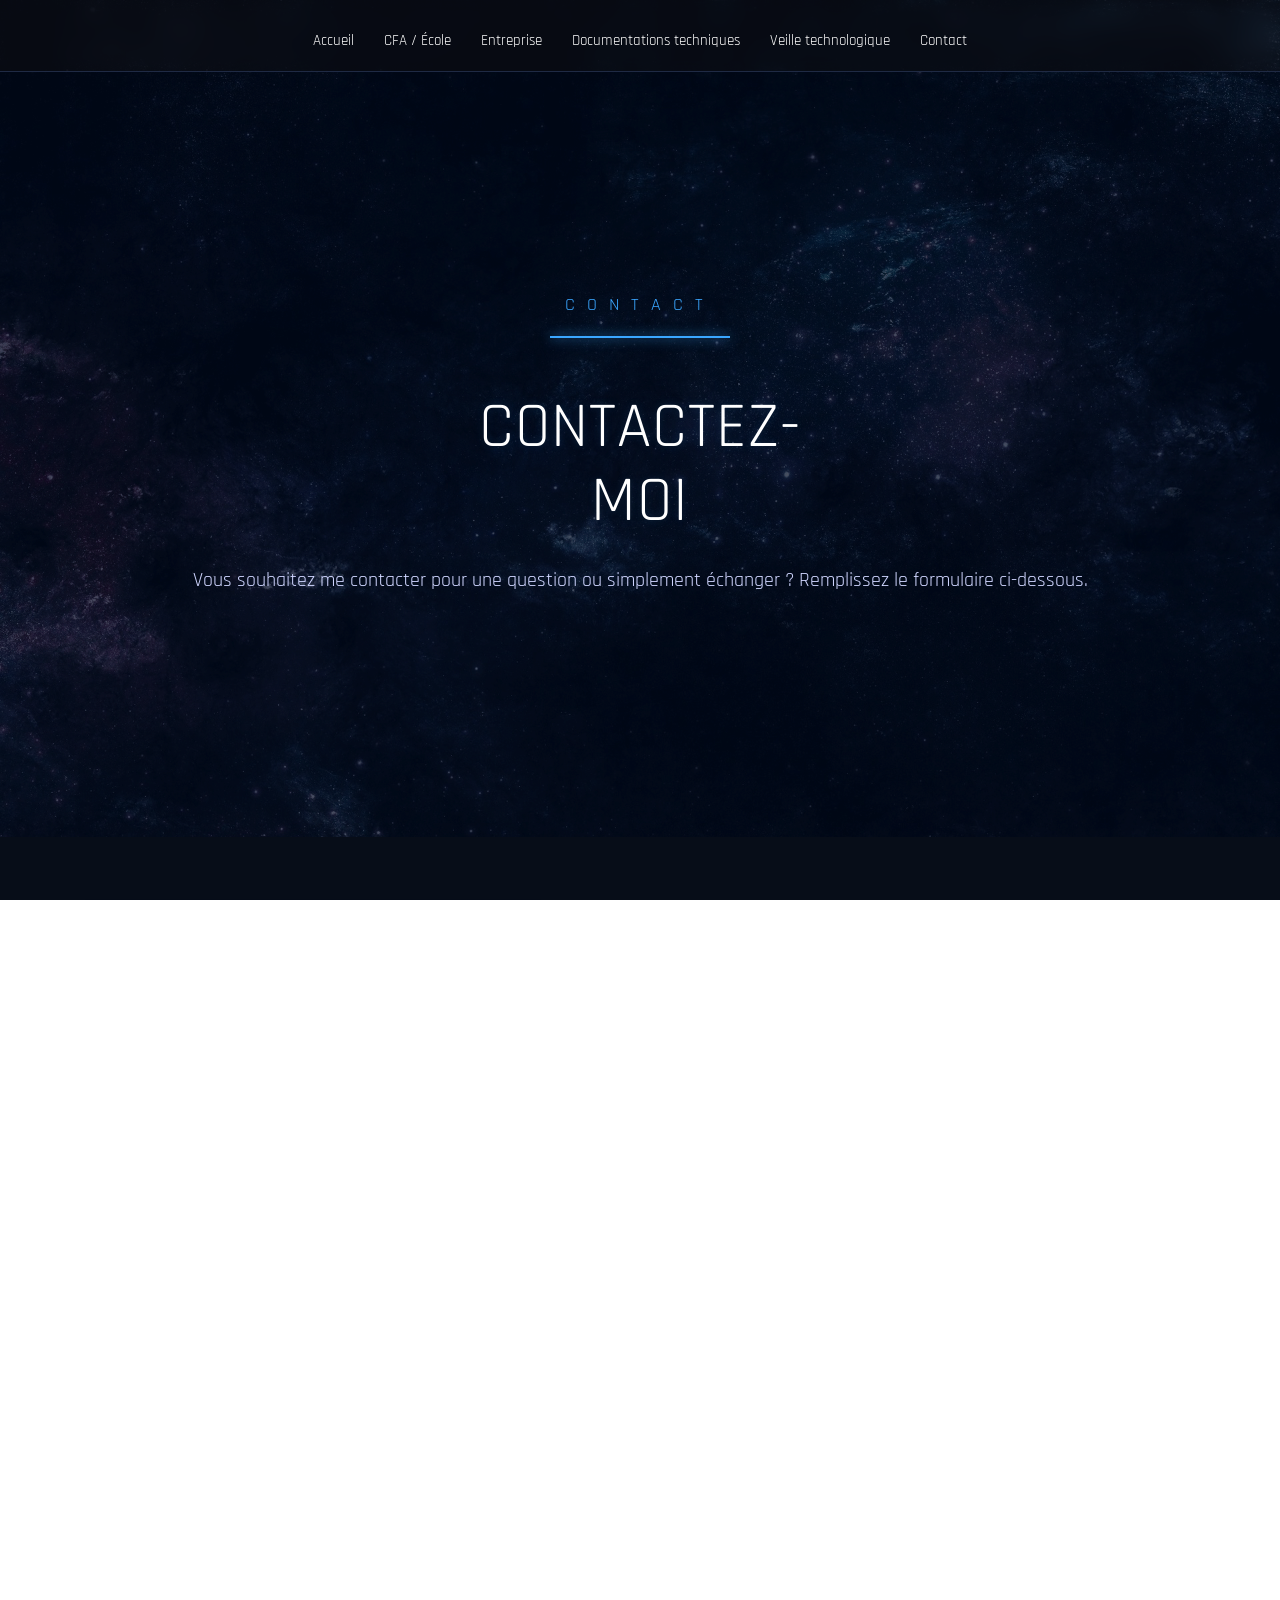
==== commit 90b358d1: "Add files via upload" ====
--- a/contact.html
+++ b/contact.html
@@ -1,112 +1,217 @@
-<!DOCTYPE html>
-<html lang="fr">
-
-<head>
-    <meta charset="UTF-8">
-    <meta name="viewport" content="width=device-width, initial-scale=1.0">
-    <title>Contact</title>
-
-    <link rel="stylesheet" href="css/style.css">
-    <link href="https://fonts.googleapis.com/css2?family=Orbitron:wght@400;700&family=Rajdhani:wght@400;600&display=swap" rel="stylesheet">
-</head>
-
-<body class="contact-page">
-
-    <!-- NAVBAR -->
-    <header class="navbar">
-        <nav>
-            <ul>
-                <li><a href="index.html">Accueil</a></li>
-                <li><a href="ecole.html">CFA / École</a></li>
-                <li><a href="entreprise.html">Entreprise</a></li>
-                <li><a href="documentations.html">Documentations techniques</a></li>
-                <li><a href="veille.html">Veille technologique</a></li>
-                <li><a href="contact.html">Contact</a></li>
-            </ul>
-        </nav>
-    </header>
-
-    <!-- HERO -->
-
-    <section class="hero-entreprise">
-
-        <img src="images/space.gif" alt="Fond spatial">
-
-        <div class="overlay"></div>
-
-        <div class="hero-content">
-
-            <span class="hero-subtitle">CONTACT</span>
-
-            <div class="hero-line"></div>
-
-            <h1>
-                CONTACTEZ-<br>MOI
-            </h1>
-
-            <p class="hero-description">
-                Vous souhaitez me contacter pour une question ou simplement échanger ? Remplissez le formulaire
-                ci-dessous.
-            </p>
-
-        </div>
-
-    </section>
-
-    <!-- CONTACT -->
-
-    <section class="contact-section">
-
-        <div class="contact-container">
-
-            <!-- FORMULAIRE -->
-
-            <div class="contact-form">
-
-                <h2>Formulaire de contact</h2>
-
-                <form>
-
-                    <div class="input-group">
-
-                        <input type="text" placeholder="Nom" required>
-
-                        <input type="text" placeholder="Prénom" required>
-
-                    </div>
-
-                    <input type="email" placeholder="Adresse e-mail" required>
-
-                    <input type="tel" placeholder="Téléphone">
-
-                    <textarea rows="7" placeholder="Votre message..." required></textarea>
-
-                    <button type="button" class="btn-doc">
-                        Envoyer
-                    </button>
-
-                </form>
-
-            </div>
-
-            <!-- IMAGE -->
-
-            <div class="contact-image">
-
-                <img src="images/mecontacter.jpg" alt="Contact">
-
-            </div>
-
-        </div>
-
-    </section>
-
-    <!-- FOOTER -->
-
-    <footer class="footer">
-        <p>Portfolio BTS SIO - Miguel</p>
-    </footer>
-
-</body>
-
+<!DOCTYPE html>
+<html lang="fr">
+
+<head>
+    <meta charset="UTF-8">
+    <meta name="viewport" content="width=device-width, initial-scale=1.0">
+    <title>Contact</title>
+
+    <link rel="stylesheet" href="css/style.css">
+
+    <link href="https://fonts.googleapis.com/css2?family=Orbitron:wght@400;700&family=Rajdhani:wght@400;600&display=swap"
+        rel="stylesheet">
+</head>
+
+<body class="contact-page">
+
+    <!-- NAVBAR -->
+    <header class="navbar">
+        <nav>
+            <ul>
+                <li><a href="index.html">Accueil</a></li>
+                <li><a href="ecole.html">CFA / École</a></li>
+                <li><a href="entreprise.html">Entreprise</a></li>
+                <li><a href="documentations.html">Documentations techniques</a></li>
+                <li><a href="veille.html">Veille technologique</a></li>
+                <li><a href="contact.html">Contact</a></li>
+            </ul>
+        </nav>
+    </header>
+
+    <!-- HERO -->
+    <section class="hero-entreprise">
+
+        <img src="images/space.gif" alt="Fond spatial">
+
+        <div class="overlay"></div>
+
+        <div class="hero-content">
+
+            <span class="hero-subtitle">CONTACT</span>
+
+            <div class="hero-line"></div>
+
+            <h1>
+                CONTACTEZ-<br>MOI
+            </h1>
+
+            <p class="hero-description">
+                Vous souhaitez me contacter pour une question ou simplement échanger ?
+                Remplissez le formulaire ci-dessous.
+            </p>
+
+        </div>
+
+    </section>
+
+    <!-- CONTACT -->
+    <section class="contact-section">
+
+        <div class="contact-container">
+
+            <!-- FORMULAIRE -->
+            <div class="contact-form">
+
+                <h2>Formulaire de contact</h2>
+
+                <form id="contactForm">
+
+                    <div class="input-group">
+
+                        <input
+                            type="text"
+                            name="nom"
+                            placeholder="Nom"
+                            required>
+
+                        <input
+                            type="text"
+                            name="prenom"
+                            placeholder="Prénom"
+                            required>
+
+                    </div>
+
+                    <input
+                        type="email"
+                        name="email"
+                        placeholder="Adresse e-mail"
+                        required>
+
+                    <input
+                        type="tel"
+                        name="telephone"
+                        placeholder="Téléphone">
+
+                    <textarea
+                        name="message"
+                        rows="7"
+                        placeholder="Votre message..."
+                        required></textarea>
+
+                    <button type="submit" class="btn-doc" id="submitBtn">
+                        Envoyer
+                    </button>
+
+                    <p id="formMessage"></p>
+
+                </form>
+
+            </div>
+
+            <!-- IMAGE -->
+            <div class="contact-image">
+
+                <img src="images/mecontacter.jpg" alt="Contact">
+
+            </div>
+
+        </div>
+
+    </section>
+
+    <!-- FOOTER -->
+    <footer class="footer">
+
+        <p>
+            Portfolio BTS SIO - Miguel
+        </p>
+
+    </footer>
+
+
+    <!-- SCRIPT ENVOI FORMULAIRE -->
+    <script>
+
+        const form = document.getElementById("contactForm");
+        const message = document.getElementById("formMessage");
+        const submitBtn = document.getElementById("submitBtn");
+
+        form.addEventListener("submit", async function (e) {
+
+            e.preventDefault();
+
+            submitBtn.disabled = true;
+            submitBtn.textContent = "Envoi en cours...";
+
+            message.textContent = "";
+            message.style.marginTop = "20px";
+            message.style.fontSize = "18px";
+
+            const formData = new FormData(form);
+
+            const data = {
+                nom: formData.get("nom"),
+                prenom: formData.get("prenom"),
+                email: formData.get("email"),
+                telephone: formData.get("telephone"),
+                message: formData.get("message"),
+                _subject: "Nouveau message depuis mon portfolio",
+                _template: "table",
+                _captcha: "true"
+            };
+
+            try {
+
+                const response = await fetch(
+                    "https://formsubmit.co/ajax/miguelvaltre@outlook.fr",
+                    {
+                        method: "POST",
+                        headers: {
+                            "Content-Type": "application/json",
+                            "Accept": "application/json"
+                        },
+                        body: JSON.stringify(data)
+                    }
+                );
+
+                const result = await response.json();
+
+                if (response.ok) {
+
+                    message.textContent = "✅ Votre message a bien été envoyé !";
+                    message.style.color = "#3AA6FF";
+
+                    form.reset();
+
+                } else {
+
+                    message.textContent =
+                        "❌ Une erreur est survenue lors de l'envoi du message.";
+
+                    message.style.color = "red";
+
+                    console.log(result);
+                }
+
+            } catch (error) {
+
+                message.textContent =
+                    "❌ Impossible d'envoyer le message. Vérifiez votre connexion.";
+
+                message.style.color = "red";
+
+                console.error(error);
+
+            }
+
+            submitBtn.disabled = false;
+            submitBtn.textContent = "Envoyer";
+
+        });
+
+    </script>
+
+</body>
+
 </html>
